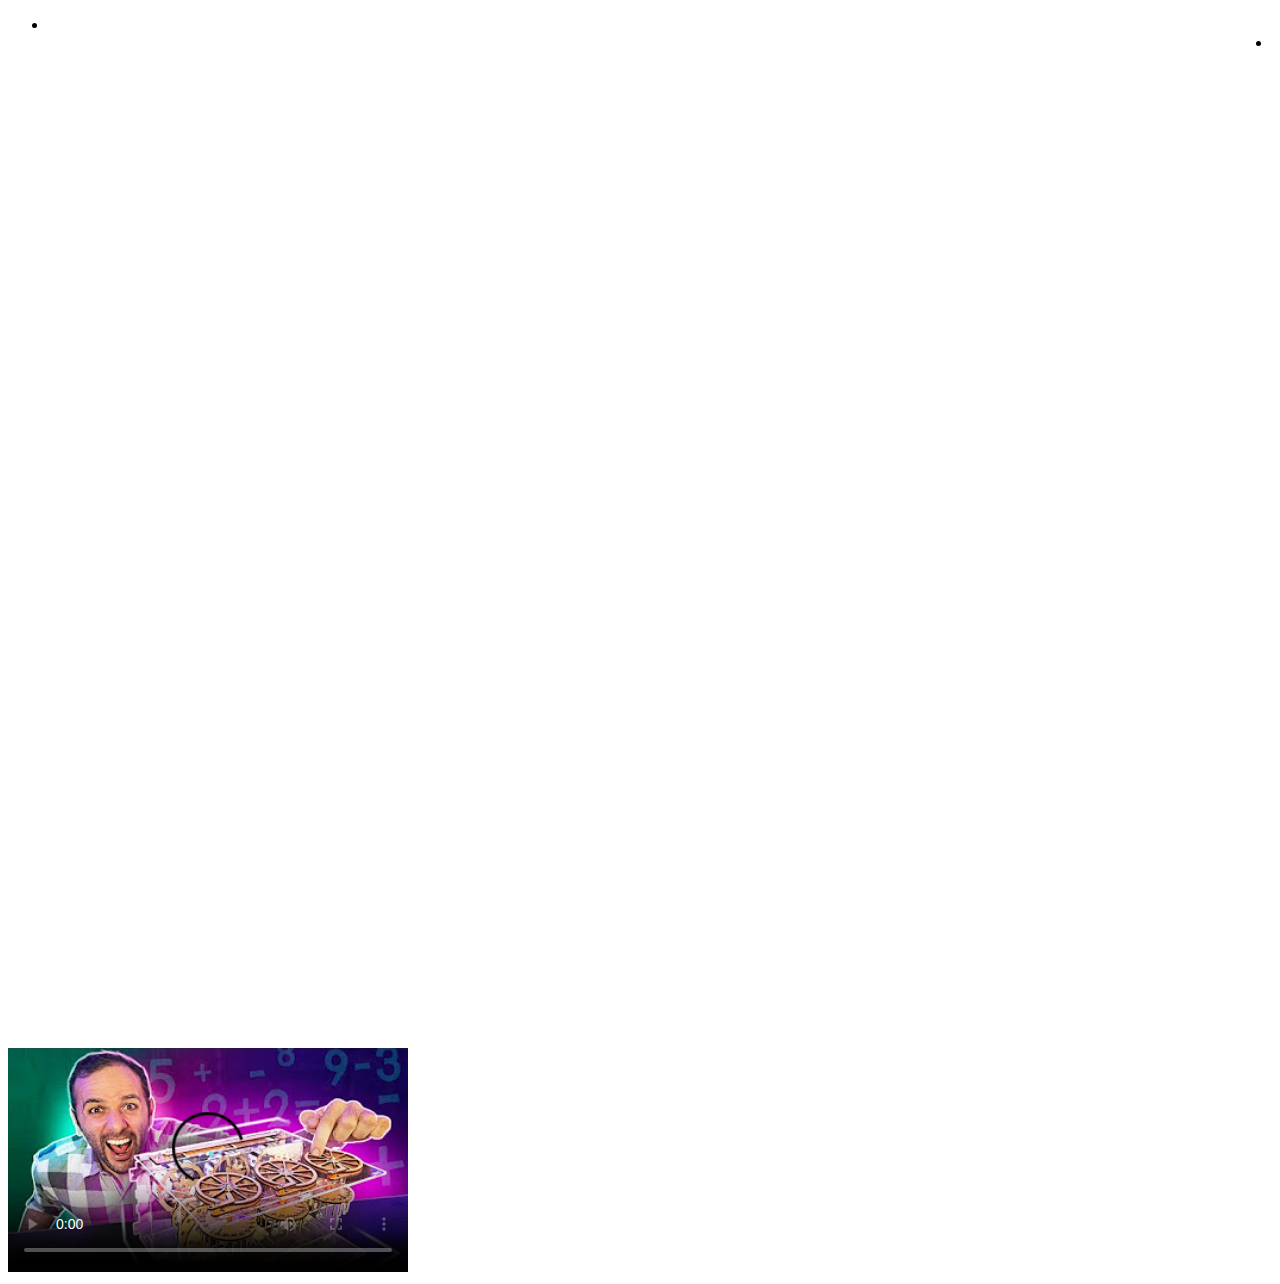
==== historia.html @ 1e3dde09 "Add files via upload" ====
<!DOCTYPE html>
<html lang="en">
<head>
    <meta charset="UTF-8">
    <meta name="viewport" content="width=device-width, initial-scale=1.0">
    <link rel="stylesheet" href="historia.css">
    <title>Historia</title>

</head>
<body>
    <ul>
        <li><a href="segundo(1).html"> <img src="pngtree-home-flat-white-color-icon-birthplace-object-build-vector-png-image_19939330-removebg-preview.png" alt="" width="30 height="30" >
        <li style="float:right"><a class="active" href="#about"></a></li>
      </ul>
    

  <div class="container">
    <h1>Historia</h1> 
    <h3>Como surgiu a ciencia da computação?</h3>   
    <span class="bigger"><p>A Ciência da Computação teve seu início com a Máquina de Turing, um dispositivo teórico computacional, que era um modelo abstrato do então conhecido computador. O desenvolvimento da Máquina de Turing se restringiu aos aspectos lógicos do funcionamento do computador, ou seja, memória, estados e transições. Essa máquina foi criada por Alan Turing, um matemático britânico que ficou conhecido como Pai da Ciência da Computação, devido a sua criação.</p></span>

    <h3>Criação</h3>
    <span class="bigger"><p>A ciência da computação foi desenvolvida ao lado da matemática, e surgiu muito antes dos computadores e equipamentos eletrônicos que conhecemos atualmente. Por exemplo, para facilitar na resolução de cálculos e operações matemáticas mais simples, cientistas criaram máquinas de calcular. A primeira delas foi desenvolvida no ano de 1642 pelo filósofo e matemático francês Blaise Pascal. Apenas 200 anos mais tarde foi que o cientista e matemático inglês Charles Babbage criou o que podemos chamar de primeiro projeto de um computador.
        No início do século XX diversos cientistas elaboraram formas distintas de processamento de dados, linguagens e códigos posteriormente. Mas, somente com a Segunda Guerra Mundial e que se iniciou um intenso desenvolvimento tecnológico de equipamentos elétricos. Nessa época, engenheiros militares em parceria com a empresa International Business Machines (IBM) começaram a desenvolver os primeiros computadores.
        Logo após o final do conflito bélico, em 1946, surgiu o Eniac (Electronic Numerical Integrator and Computer), que é considerado o primeiro computador eletrônico e digital automático. Ele pesava 30 toneladas, possuía cerca de 18 mil válvulas e realizava 4.500 cálculos por segundo. É importante destacarmos que o Eniac contém a arquitetura básica de um computador que empregada até hoje:
        Memória principal (área de trabalho)
        Memória auxiliar (onde os dados são armazenados)
        Unidade central de processamento (local que executa todas as informações)
        Dispositivos de entrada e saída de dados (atualmente o que chamamos de monitor, teclado, mouse, scanner, tela, impressora, entre outros)
        No ano seguinte, em 1947, a invenção do transistor substituiu progressivamente as válvulas, o que contribuiu para o aumento da velocidade das máquinas. Cientistas como o húngaro John Von Neumann e o inglês Alan Turing criaram métodos, memórias e programas que facilitaram muito os processamentos de informação.  
        Outro marco importante na história da ciência da computação aconteceu na década de 1980, em que os americanos e fundadores da empresa Apple, Steve Jobs e Steve Wozniack, elaboraram os primeiros conceitos de computador portátil e pessoal. E ainda, pouco depois, a Microsoft, fundada por outros dois americanos (Bill Gates e Paul Allen) lançou o Windows, que é um dos sistemas operacionais mais populares do mundo. Por fim, após o surgimento da Internet em 1987, a computação passou finalmente a fazer parte do cotidiano de milhares de pessoas ao redor do mundo.</p>
        <h3>Como e o curso de ciencia da computação</h3>
        <p>O curso de Ciência da Computação engloba aspectos teóricos e práticos relacionados à computação e à tecnologia da informação.

            Ele é oferecido em instituições de ensino superior, como universidades e faculdades, e tem duração média de quatro a cinco anos, dependendo da grade curricular do curso.
            
            Durante o curso de Ciência da Computação, os alunos são expostos a uma variedade de disciplinas que cobrem fundamentos matemáticos, teoria da computação, algoritmos, estruturas de dados, programação, sistemas de computação, redes de computadores, inteligência artificial, segurança da informação, entre outros tópicos relacionados à área.
            
            A ênfase do curso pode variar de instituição para instituição, permitindo que os alunos escolham áreas de especialização de acordo com seus interesses e objetivos profissionais.
            
            Alguns exemplos de áreas de especialização incluem desenvolvimento de software, engenharia de sistemas, computação gráfica, aprendizado de máquina, ciência de dados, segurança cibernética, entre outras.
            
            Além das disciplinas teóricas e práticas, a formação inclui projetos práticos, estágios supervisionados e oportunidades de pesquisa, que permitem aos alunos aplicar os conhecimentos adquiridos em situações reais.
            
            Ao concluir o curso de Ciência da Computação, os graduados estão aptos a trabalhar em empresas de tecnologia, instituições acadêmicas, indústria de jogos, finanças e saúde.
            
            Ocupando cargos como desenvolvedores de software, engenheiros de sistemas, cientistas de dados, analistas de segurança, entre outros, esses profissionais contribuem para o avanço da tecnologia e da inovação</p></span>
            <h1>Videos Explicativos</h1>
    </div>  

    <div id="container"
        controls
        src="videoplayback (1).mp4"
        poster="hqdefault.jpg"
        width="400">
        <a href="https://youtu.be/DhodsmIm3LE?si=BNEiGOqEndbvlUd1"></a>
    </video>
     </div>

     <div>
        <video
        controls
        src="videoplayback (1).mp4"
        poster="hqdefault.jpg"
        width="400">
        <a href="https://youtu.be/DhodsmIm3LE?si=BNEiGOqEndbvlUd1"></a>
    </video>
     </div>


    
</body>
</html>
---- historia.css ----
body  {
    background-image: url(photo-1550242499-b5171f56de56.jpg);
}
  
h1{
    color: rgb(255, 255, 255);
}
  h3{
    color: rgb(255, 255, 255)
  }
   p{
    size: 4px;
    color: rgb(255, 255, 255);
   }
  
   video {
    margin: 100 auto;
    width: 400px;
}
  
.bigger {
    font-size: larger;
  }
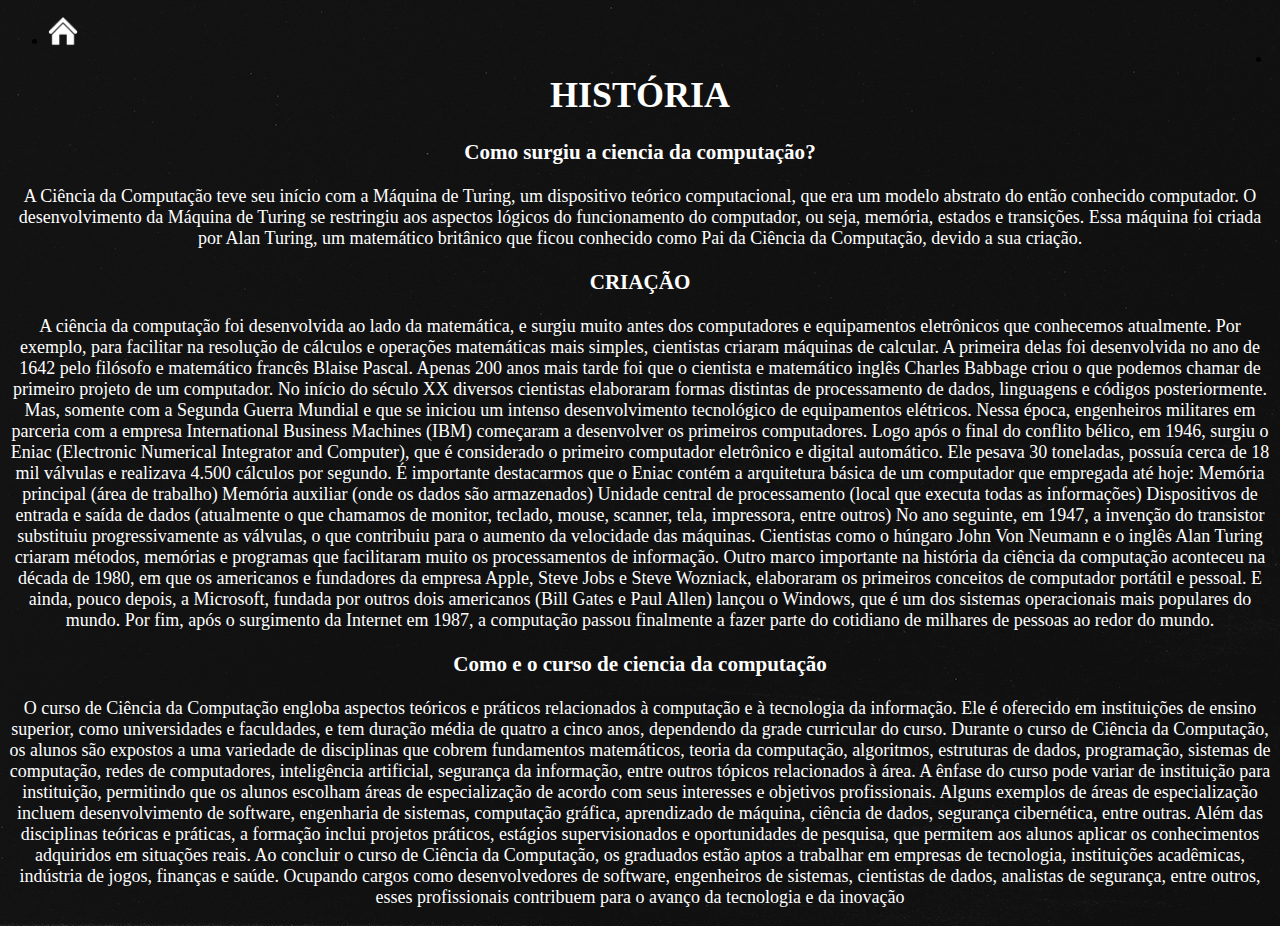
==== commit f64cae94: "Add files via upload" ====
--- a/historia.html
+++ b/historia.html
@@ -14,13 +14,16 @@
       </ul>
     
 
-  <div class="container">
-    <h1>Historia</h1> 
-    <h3>Como surgiu a ciencia da computação?</h3>   
-    <span class="bigger"><p>A Ciência da Computação teve seu início com a Máquina de Turing, um dispositivo teórico computacional, que era um modelo abstrato do então conhecido computador. O desenvolvimento da Máquina de Turing se restringiu aos aspectos lógicos do funcionamento do computador, ou seja, memória, estados e transições. Essa máquina foi criada por Alan Turing, um matemático britânico que ficou conhecido como Pai da Ciência da Computação, devido a sua criação.</p></span>
 
-    <h3>Criação</h3>
-    <span class="bigger"><p>A ciência da computação foi desenvolvida ao lado da matemática, e surgiu muito antes dos computadores e equipamentos eletrônicos que conhecemos atualmente. Por exemplo, para facilitar na resolução de cálculos e operações matemáticas mais simples, cientistas criaram máquinas de calcular. A primeira delas foi desenvolvida no ano de 1642 pelo filósofo e matemático francês Blaise Pascal. Apenas 200 anos mais tarde foi que o cientista e matemático inglês Charles Babbage criou o que podemos chamar de primeiro projeto de um computador.
+    <span class="bigger">
+        <div class="container">
+            <h1>HISTÓRIA</h1> 
+            <h3>Como surgiu a ciencia da computação?</h3>   
+            <span class="bigger"><p>A Ciência da Computação teve seu início com a Máquina de Turing, um dispositivo teórico computacional, que era um modelo abstrato do então conhecido computador. O desenvolvimento da Máquina de Turing se restringiu aos aspectos lógicos do funcionamento do computador, ou seja, memória, estados e transições. Essa máquina foi criada por Alan Turing, um matemático britânico que ficou conhecido como Pai da Ciência da Computação, devido a sua criação.</p></span>
+        
+            <h3>CRIAÇÃO</h3>
+
+        <p>A ciência da computação foi desenvolvida ao lado da matemática, e surgiu muito antes dos computadores e equipamentos eletrônicos que conhecemos atualmente. Por exemplo, para facilitar na resolução de cálculos e operações matemáticas mais simples, cientistas criaram máquinas de calcular. A primeira delas foi desenvolvida no ano de 1642 pelo filósofo e matemático francês Blaise Pascal. Apenas 200 anos mais tarde foi que o cientista e matemático inglês Charles Babbage criou o que podemos chamar de primeiro projeto de um computador.
         No início do século XX diversos cientistas elaboraram formas distintas de processamento de dados, linguagens e códigos posteriormente. Mas, somente com a Segunda Guerra Mundial e que se iniciou um intenso desenvolvimento tecnológico de equipamentos elétricos. Nessa época, engenheiros militares em parceria com a empresa International Business Machines (IBM) começaram a desenvolver os primeiros computadores.
         Logo após o final do conflito bélico, em 1946, surgiu o Eniac (Electronic Numerical Integrator and Computer), que é considerado o primeiro computador eletrônico e digital automático. Ele pesava 30 toneladas, possuía cerca de 18 mil válvulas e realizava 4.500 cálculos por segundo. É importante destacarmos que o Eniac contém a arquitetura básica de um computador que empregada até hoje:
         Memória principal (área de trabalho)
@@ -45,29 +48,6 @@
             Ao concluir o curso de Ciência da Computação, os graduados estão aptos a trabalhar em empresas de tecnologia, instituições acadêmicas, indústria de jogos, finanças e saúde.
             
             Ocupando cargos como desenvolvedores de software, engenheiros de sistemas, cientistas de dados, analistas de segurança, entre outros, esses profissionais contribuem para o avanço da tecnologia e da inovação</p></span>
-            <h1>Videos Explicativos</h1>
     </div>  
-
-    <div id="container"
-        controls
-        src="videoplayback (1).mp4"
-        poster="hqdefault.jpg"
-        width="400">
-        <a href="https://youtu.be/DhodsmIm3LE?si=BNEiGOqEndbvlUd1"></a>
-    </video>
-     </div>
-
-     <div>
-        <video
-        controls
-        src="videoplayback (1).mp4"
-        poster="hqdefault.jpg"
-        width="400">
-        <a href="https://youtu.be/DhodsmIm3LE?si=BNEiGOqEndbvlUd1"></a>
-    </video>
-     </div>
-
-
-    
 </body>
 </html>
--- a/historia.css
+++ b/historia.css
@@ -1,24 +1,26 @@
 
 body  {
     background-image: url(photo-1550242499-b5171f56de56.jpg);
+    background-repeat: no-repeat no-repeat;
+    background-attachment: fixed
 }
   
 h1{
     color: rgb(255, 255, 255);
+    text-align: center;
 }
+
   h3{
     color: rgb(255, 255, 255)
+
   }
+
    p{
     size: 4px;
     color: rgb(255, 255, 255);
    }
   
-   video {
-    margin: 100 auto;
-    width: 400px;
-}
-  
 .bigger {
-    font-size: larger;
-  }+    font-size: 18px;
+    text-align:center
+  }
